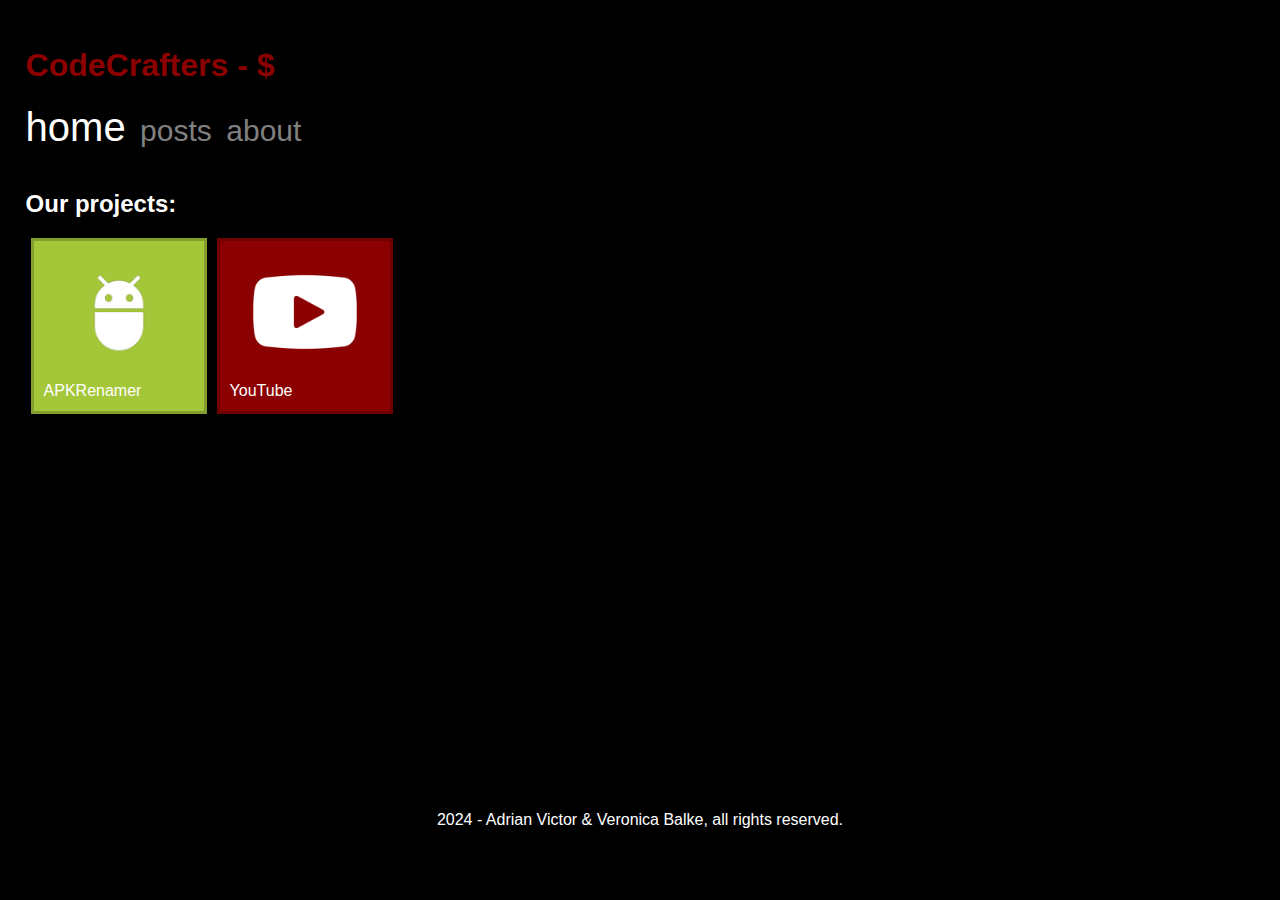
==== index.html @ 8bfd517a "First commit." ====
<!DOCTYPE html>
<html lang="en">
<head>
    <meta charset="UTF-8">
    <meta name="viewport" content="width=device-width, initial-scale=1.0">
    <title>CodeCrafters</title>
    <link rel="stylesheet" type="text/css" media="screen" href="./assets/main.css">
    <script src="./assets/main.js" defer></script>
</head>
<body>
    <header-component></header-component>
    <main>
        <h2>Our projects:</h2>
        <div class="flexRow">
        <a class="menuEntryColor" href="https://github.com/adrianvic/APKRenamer">
            <div class="flex flex-column box menuEntry flyOnHover tile">
                <div class="menuEntryHelper mehSmall" id="apkrenamer">
                    <div class="menuEntryImageBox">
                        <img class="menuEntryImage" src="./assets/images/APKRenamerLogo.png" alt="I forgot to change">
                    </div>
                    <div class="textContainer">
                        <a class="noMargin">APKRenamer</a>
                    </div>
                </div>
            </div>
        </a>
        <a class="menuEntryColor" href="https://github.com/adrianvic/APKRenamer">
            <div class="flex flex-column box menuEntry flyOnHover tile">
                <div class="menuEntryHelper mehSmall" id="YouTube">
                    <div class="menuEntryImageBox">
                        <img class="menuEntryImage" src="./assets/images/youtube-light.png" alt="I forgot to change">
                    </div>
                    <div class="textContainer">
                        <a class="noMargin">YouTube</a>
                    </div>
                </div>
            </div>
        </a>
        </div>
    </main>
    <footer-component></footer-component>
</body>
</html>
---- assets/main.css ----
:root {
    --accentColor: darkred;
    --accentColorVariation: red;
  }  

body {
    display: flex;
    flex-direction: column;
    min-height: 91vh;
    margin: 0;
    background-color: black;
    color: white;
    margin: 2%;
    font-family: 'Segoe UI', Tahoma, Geneva, Verdana, sans-serif;
}

h1 {
    color: var(--accentColor);
    transition: .2s;
}

h1:hover {
    color: var(--accentColorVariation);
    transition: .2s;
}

nav {
    margin-bottom: 20px;
}

footer {
    text-align: center;
    align-self: flex-end;
}

main {
    display: flex;
    align-items: flex-start;
    max-width: 100%;
    flex-wrap: wrap;
    flex-direction: column;
    flex-grow: 1;
}

.flexRow {
    display: flex;
    flex-direction: row;
    gap: 5px;
    flex-wrap: wrap;
}

a {
    transition: .2s;
    color: gray;
    text-decoration: none;
}

a:hover {
    transition: .2s;
    text-decoration:wavy;
    color: white;
}

#navigation a {
    transition: .2s;
    font-size: 30px;
    margin-right: 10px;
}

#currentPageLink {
    font-size: 40px !important;
    color: white;
}

#asciiArt {
    color: darkred;
    text-align: center;
}

.menuEntry {
    display: inline-block;
}

.menuEntryColor {
    color: white;
}

.highlightedText {
    color: var(--accentColor);
}

.menuEntryColor:hover {
    color: white;
}

.menuEntryHelper {
    background-color: darkred;
    display: flex;
    flex-direction: column;
    align-items: center;
    justify-content: center;
    padding: 10px;
    height: 100%;
    border: 3px solid transparent;
    border-color: rgba(0, 0, 0, 0.2);
    transition: .1s;
}

#apkrenamer {
    background-color: rgb(164,198,57);
}

#youtube {
    background-color: #d30000;
}

.menuEntryHelper:hover {
    transition: .15s;
    border-color: rgba(255, 255, 255, .2);
}

.menuEntryImageBox {
    display: flex;
    justify-content: center;
    align-items: center;
    width: 100%;
    margin-bottom: 10px;
}

.mehLarge {
    width: 300px;
    height: 150px;  
}

.mehSmall {
    width: 150px;
    height: 150px;
}

.mehGiant{
    width: 300px;
    height: 300px;
}

.menuEntryImage {
    max-width: 80%;
    height: auto;
}

.noMargin {
    margin: 0;
}

.textContainer {
    width: 100%;
    text-align: left;
}

.textContainer a {
    color: white;
}

/* Keyframes */
@keyframes fly {
    0% {
        transform: translate(0, 0);
    }

    100% {
        transform: translate(0%, -2%);
    }
}
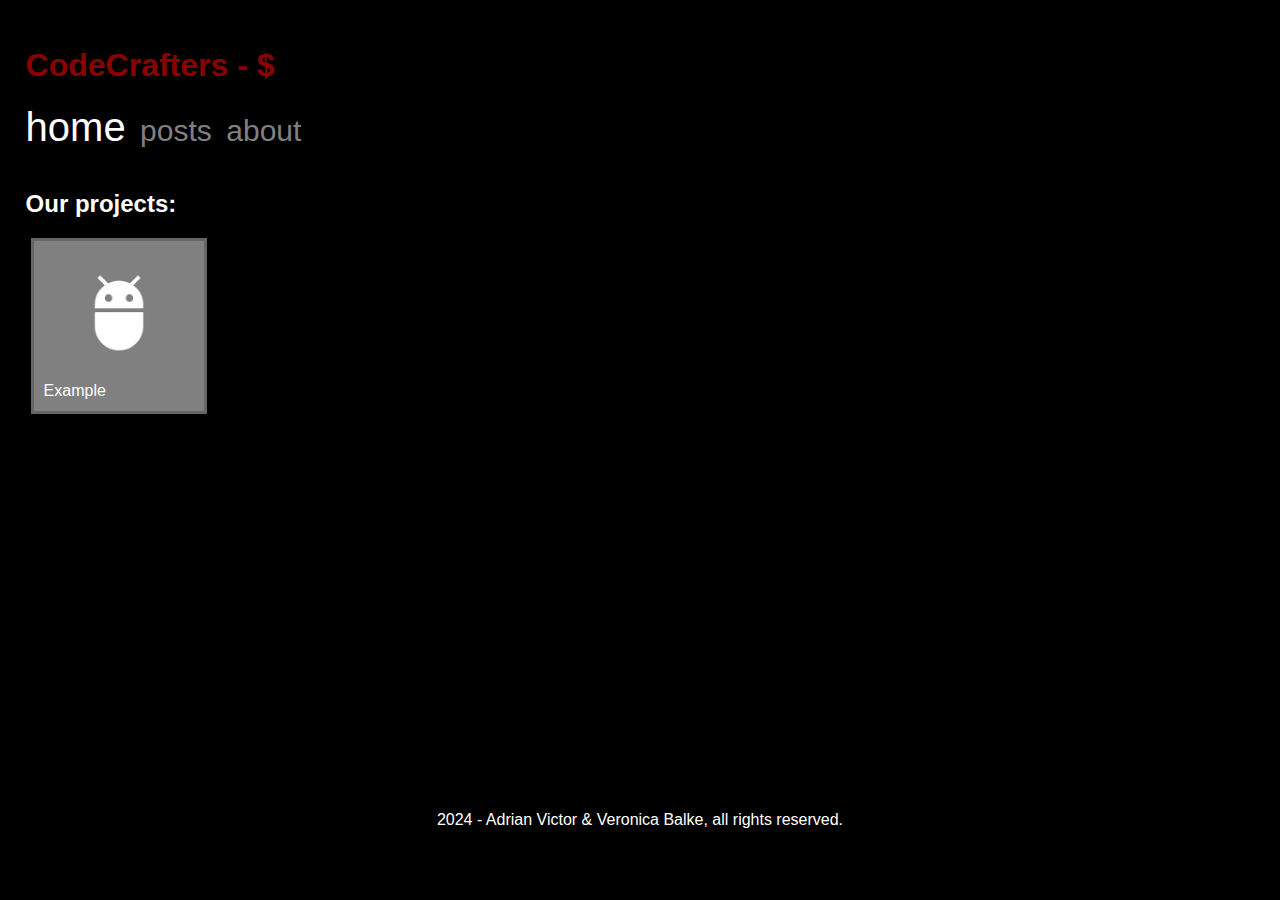
==== commit cc23a810: "Changed home screen cards." ====
--- a/index.html
+++ b/index.html
@@ -12,26 +12,14 @@
     <main>
         <h2>Our projects:</h2>
         <div class="flexRow">
-        <a class="menuEntryColor" href="https://github.com/adrianvic/APKRenamer">
+        <a class="menuEntryColor" href="https://git.disroot.org/adrianvictor/adrianvictor/src/branch/main/README.md">
             <div class="flex flex-column box menuEntry flyOnHover tile">
-                <div class="menuEntryHelper mehSmall" id="apkrenamer">
+                <div class="menuEntryHelper mehSmall" id="example">
                     <div class="menuEntryImageBox">
                         <img class="menuEntryImage" src="./assets/images/APKRenamerLogo.png" alt="I forgot to change">
                     </div>
                     <div class="textContainer">
-                        <a class="noMargin">APKRenamer</a>
-                    </div>
-                </div>
-            </div>
-        </a>
-        <a class="menuEntryColor" href="https://github.com/adrianvic/APKRenamer">
-            <div class="flex flex-column box menuEntry flyOnHover tile">
-                <div class="menuEntryHelper mehSmall" id="YouTube">
-                    <div class="menuEntryImageBox">
-                        <img class="menuEntryImage" src="./assets/images/youtube-light.png" alt="I forgot to change">
-                    </div>
-                    <div class="textContainer">
-                        <a class="noMargin">YouTube</a>
+                        <a class="noMargin">Example</a>
                     </div>
                 </div>
             </div>
--- a/assets/main.css
+++ b/assets/main.css
@@ -106,12 +106,8 @@
     transition: .1s;
 }
 
-#apkrenamer {
-    background-color: rgb(164,198,57);
-}
-
-#youtube {
-    background-color: #d30000;
+#example {
+    background-color: gray;
 }
 
 .menuEntryHelper:hover {
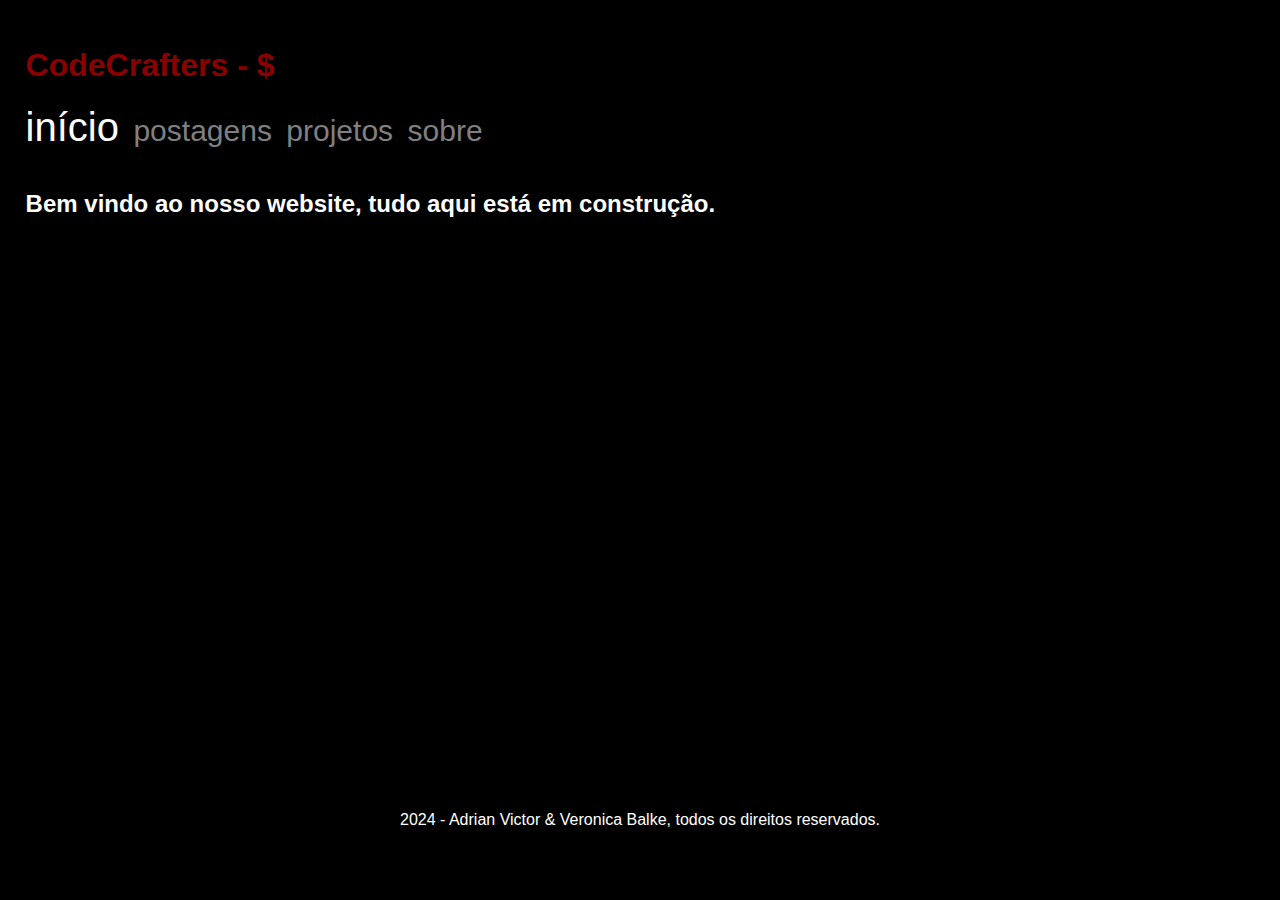
==== commit cc5bc889: "Traduzido para português." ====
--- a/index.html
+++ b/index.html
@@ -10,21 +10,7 @@
 <body>
     <header-component></header-component>
     <main>
-        <h2>Our projects:</h2>
-        <div class="flexRow">
-        <a class="menuEntryColor" href="https://git.disroot.org/adrianvictor/adrianvictor/src/branch/main/README.md">
-            <div class="flex flex-column box menuEntry flyOnHover tile">
-                <div class="menuEntryHelper mehSmall" id="example">
-                    <div class="menuEntryImageBox">
-                        <img class="menuEntryImage" src="./assets/images/APKRenamerLogo.png" alt="I forgot to change">
-                    </div>
-                    <div class="textContainer">
-                        <a class="noMargin">Example</a>
-                    </div>
-                </div>
-            </div>
-        </a>
-        </div>
+        <h2>Bem vindo ao nosso website, tudo aqui está em construção.</h2>
     </main>
     <footer-component></footer-component>
 </body>
